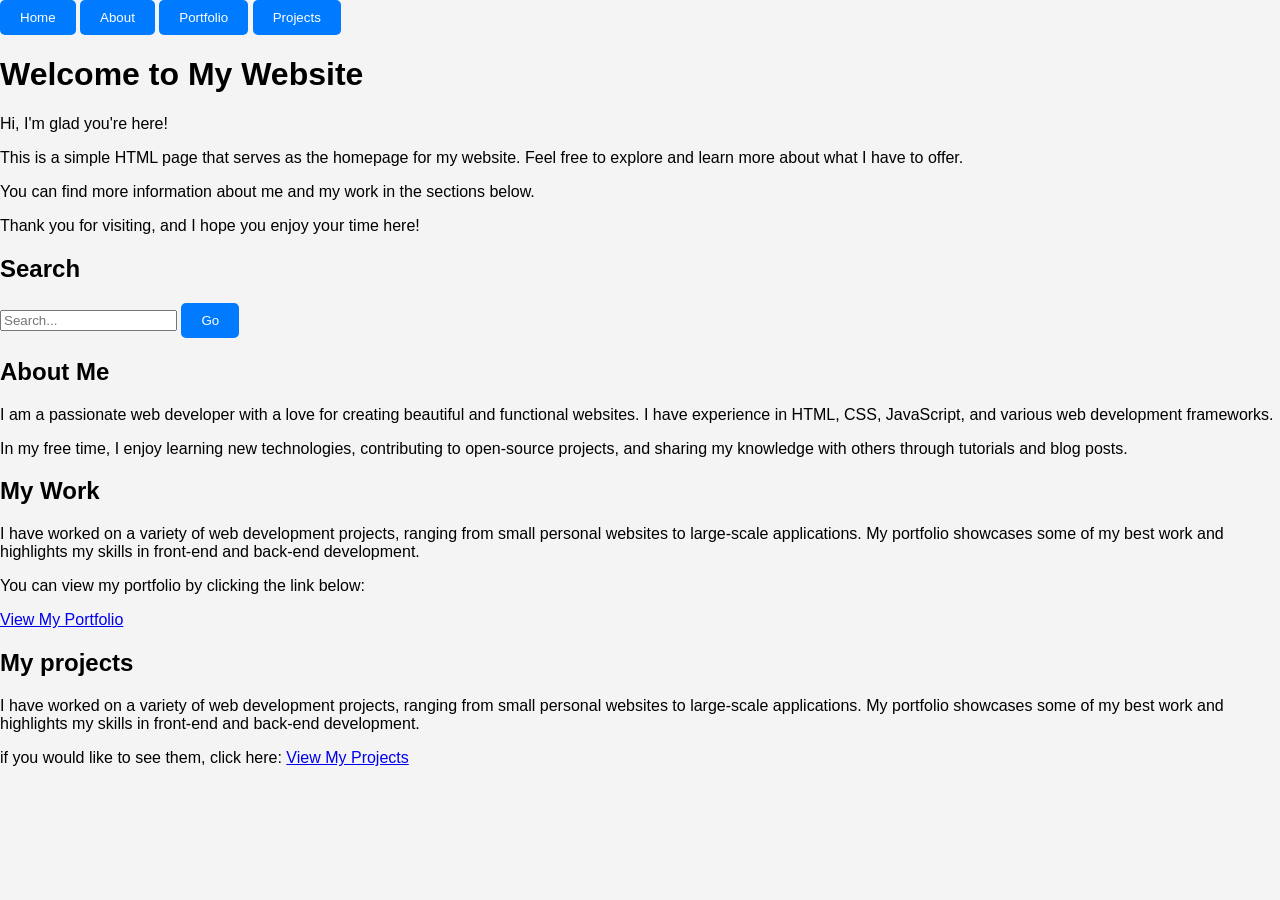
==== index.html @ 8703c364 "fix icon" ====
<!DOCTYPE html>
<html lang="en">

<head>
    <meta charset="UTF-8">
    <meta name="viewport" content="width=device-width, initial-scale=1.0">
    <title>My Website - Home</title>
</head>
<link rel="stylesheet" href="style.css">
<link rel="icon" href="favicon.ico?v=2" type="image/x-icon">
<body>

</body>

<button onclick="window.location.href='index.html'">Home</button>
<button onclick="window.location.href='about.html'">About</button>
<button onclick="window.location.href='portfolio.html'">Portfolio</button>
<button onclick="window.location.href='projects.html'">Projects</button>

<h1>Welcome to My Website</h1>
<p> Hi, I'm glad you're here! </p>
<p> This is a simple HTML page that serves as the homepage for my website. Feel free to explore and learn more about what I have to offer. </p>
<p> You can find more information about me and my work in the sections below. </p>
<p> Thank you for visiting, and I hope you enjoy your time here! </p>

<section>
    <h2>Search</h2>
    <form>
        <input type="text" placeholder="Search..." />
        <button type="submit">Go</button>
    </form>
</section>

<section>
    <h2>About Me</h2>
    <p> I am a passionate web developer with a love for creating beautiful and functional websites. I have experience in HTML, CSS, JavaScript, and various web development frameworks. </p>
    <p> In my free time, I enjoy learning new technologies, contributing to open-source projects, and sharing my knowledge with others through tutorials and blog posts. </p>
</section>
<section>
    <h2>My Work</h2>
    <p> I have worked on a variety of web development projects, ranging from small personal websites to large-scale applications. My portfolio showcases some of my best work and highlights my skills in front-end and back-end development. </p>
    <p> You can view my portfolio by clicking the link below:</p>
    <a href="portfolio.html">View My Portfolio</a>
</section>
<section>
    <h2>My projects</h2>
    <p> I have worked on a variety of web development projects, ranging from small personal websites to large-scale applications. My portfolio showcases some of my best work and highlights my skills in front-end and back-end development. </p>
    <p> if you would like to see them, click here: <a href="projects.html">View My Projects</a>
    </p>
</section>
---- style.css ----
body { margin: 0; padding: 0; font-family: Arial, sans-serif; background-color: #f4f4f4; position: relative; min-height: 100vh; }
main { max-width: 800px; margin: 20px auto; padding: 20px; background-color: #fff; border-radius: 5px; box-shadow: 0 0 10px rgba(0, 0, 0, 0.1); }
button { padding: 10px 20px; background-color: #007BFF; color: #fff; border: none; border-radius: 5px; cursor: pointer; }
textarea { width: 100%; padding: 10px; margin-top: 10px; border: 1px solid #ccc; border-radius: 5px; }
search-results { margin-top: 20px; }
search-bar { display: flex; align-items: center; margin-bottom: 20px; background-color: #fff; padding: 10px; border-radius: 5px; box-shadow: 0 0 5px rgba(0, 0, 0, 0.1); }
links { display: flex; justify-content: space-between; margin-top: 20px; }
clickable-link { color: #007BFF; text-decoration: none; }
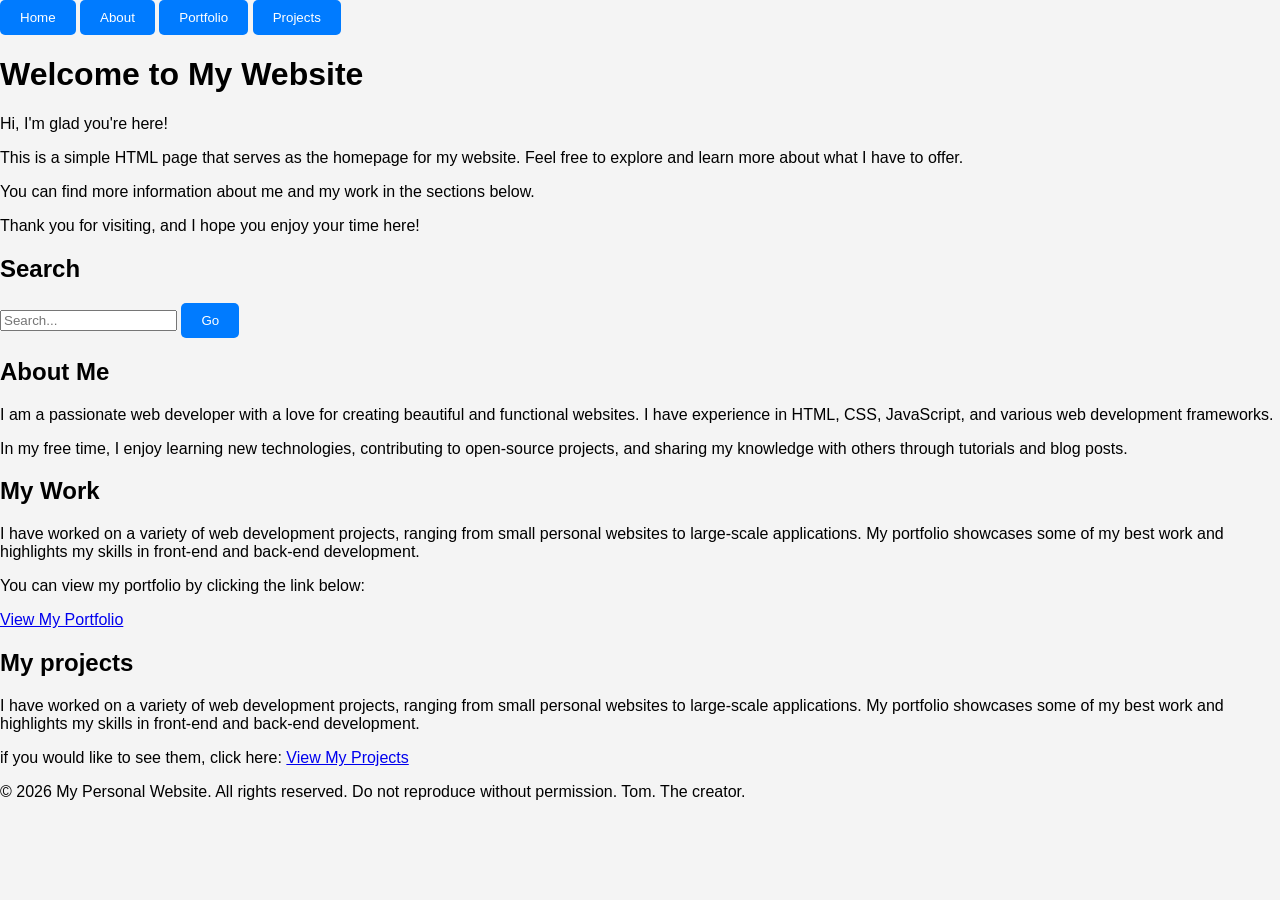
==== commit 213e53ec: "added footer" ====
--- a/index.html
+++ b/index.html
@@ -48,3 +48,6 @@
     <p> if you would like to see them, click here: <a href="projects.html">View My Projects</a>
     </p>
 </section>
+
+<footer>
+    <p> &copy; 2026 My Personal Website. All rights reserved. Do not reproduce without permission. Tom. The creator. </p>
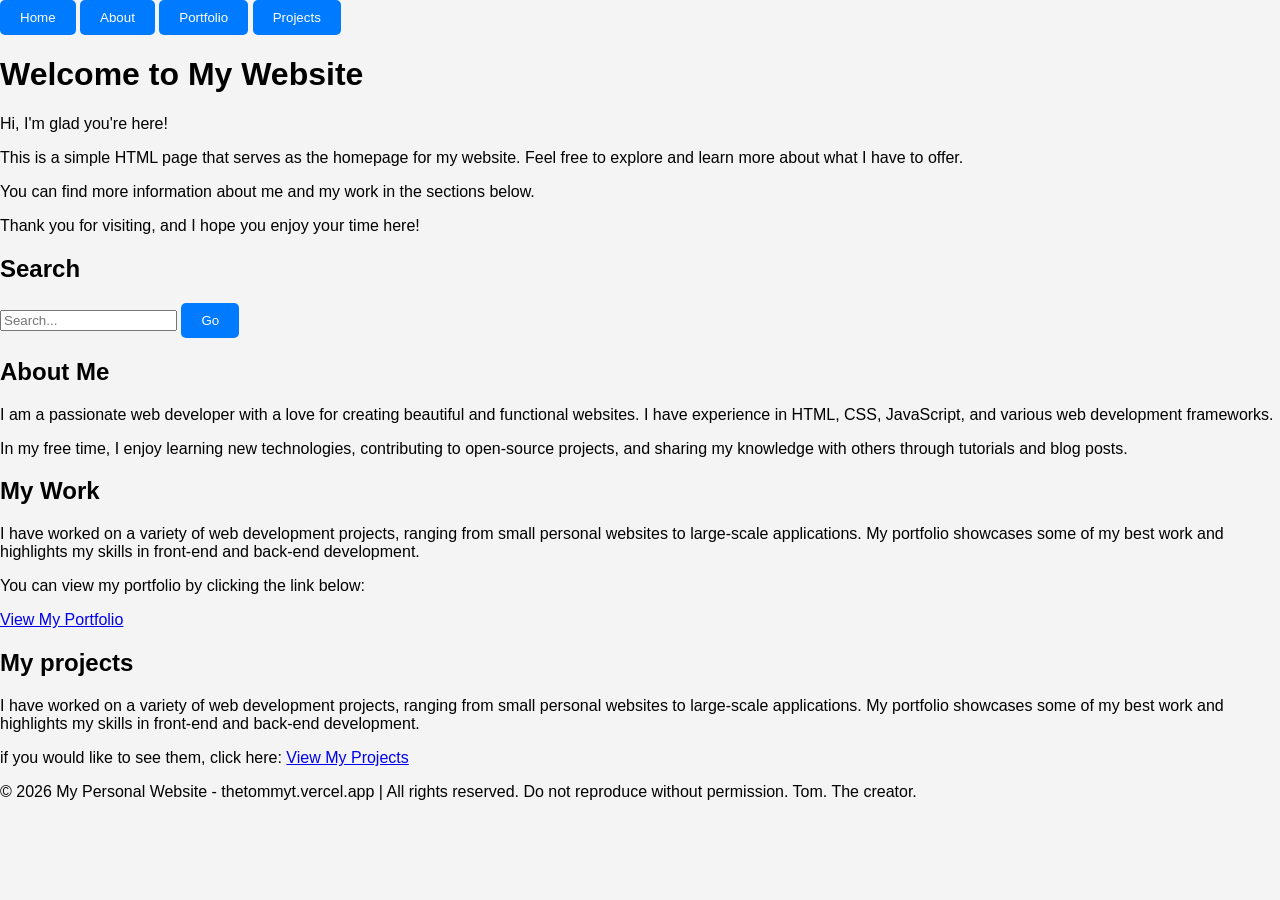
==== commit bb817d65: "FINAL COMMIT" ====
--- a/index.html
+++ b/index.html
@@ -50,4 +50,4 @@
 </section>
 
 <footer>
-    <p> &copy; 2026 My Personal Website. All rights reserved. Do not reproduce without permission. Tom. The creator. </p>+    <p> &copy; 2026 My Personal Website - thetommyt.vercel.app | All rights reserved. Do not reproduce without permission. Tom. The creator. </p>
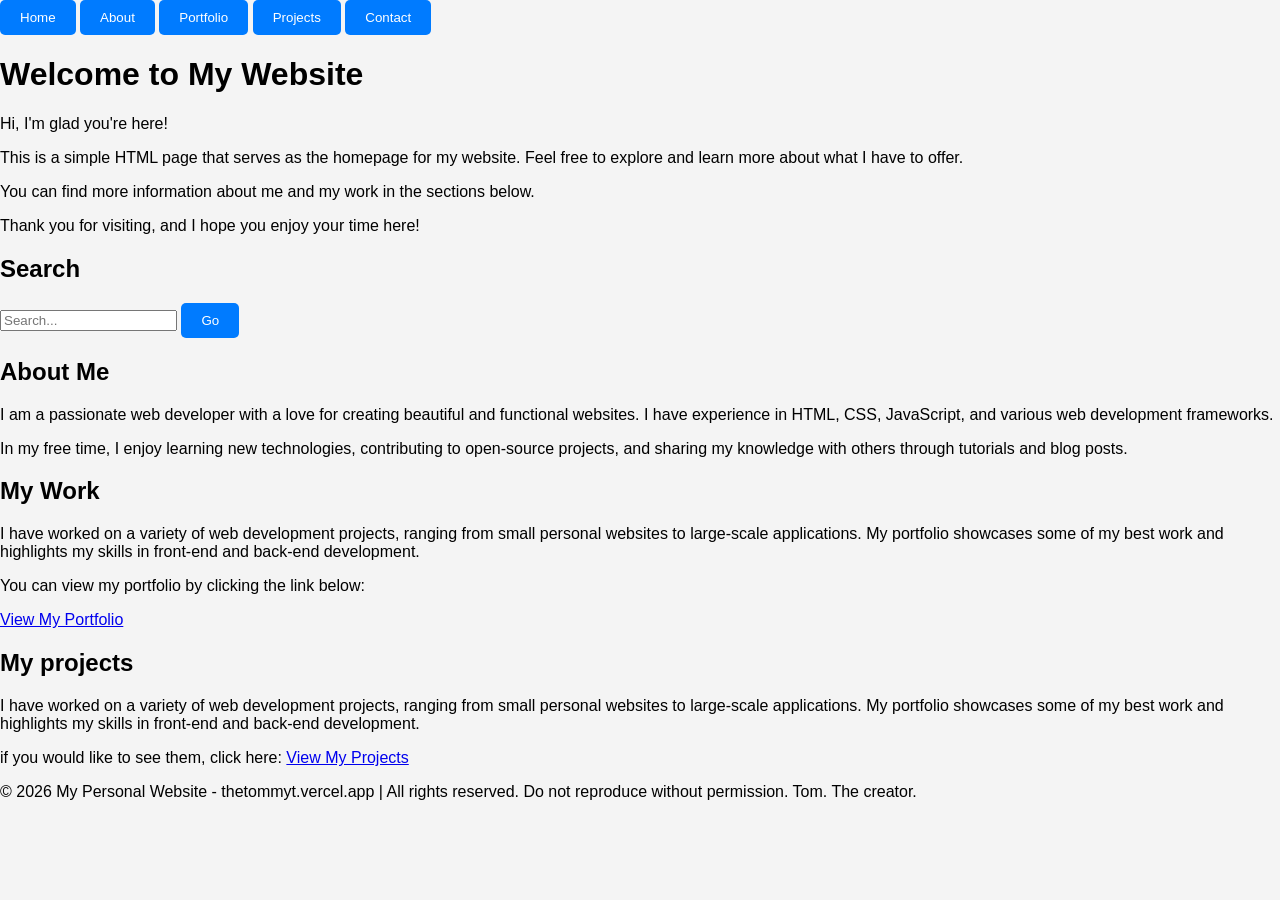
==== commit aff7a021: "update (i need theses stickers ahah) added contact form and some css" ====
--- a/index.html
+++ b/index.html
@@ -16,6 +16,7 @@
 <button onclick="window.location.href='about.html'">About</button>
 <button onclick="window.location.href='portfolio.html'">Portfolio</button>
 <button onclick="window.location.href='projects.html'">Projects</button>
+<button onclick="window.location.href='contact.html'">Contact</button>
 
 <h1>Welcome to My Website</h1>
 <p> Hi, I'm glad you're here! </p>
--- a/style.css
+++ b/style.css
@@ -6,4 +6,5 @@
 search-bar { display: flex; align-items: center; margin-bottom: 20px; background-color: #fff; padding: 10px; border-radius: 5px; box-shadow: 0 0 5px rgba(0, 0, 0, 0.1); }
 links { display: flex; justify-content: space-between; margin-top: 20px; }
 clickable-link { color: #007BFF; text-decoration: none; }
-
+contact-form { display: flex; flex-direction: column; }
+github-link { display: block; margin-top: 20px; color: #007BFF; text-decoration: none; }
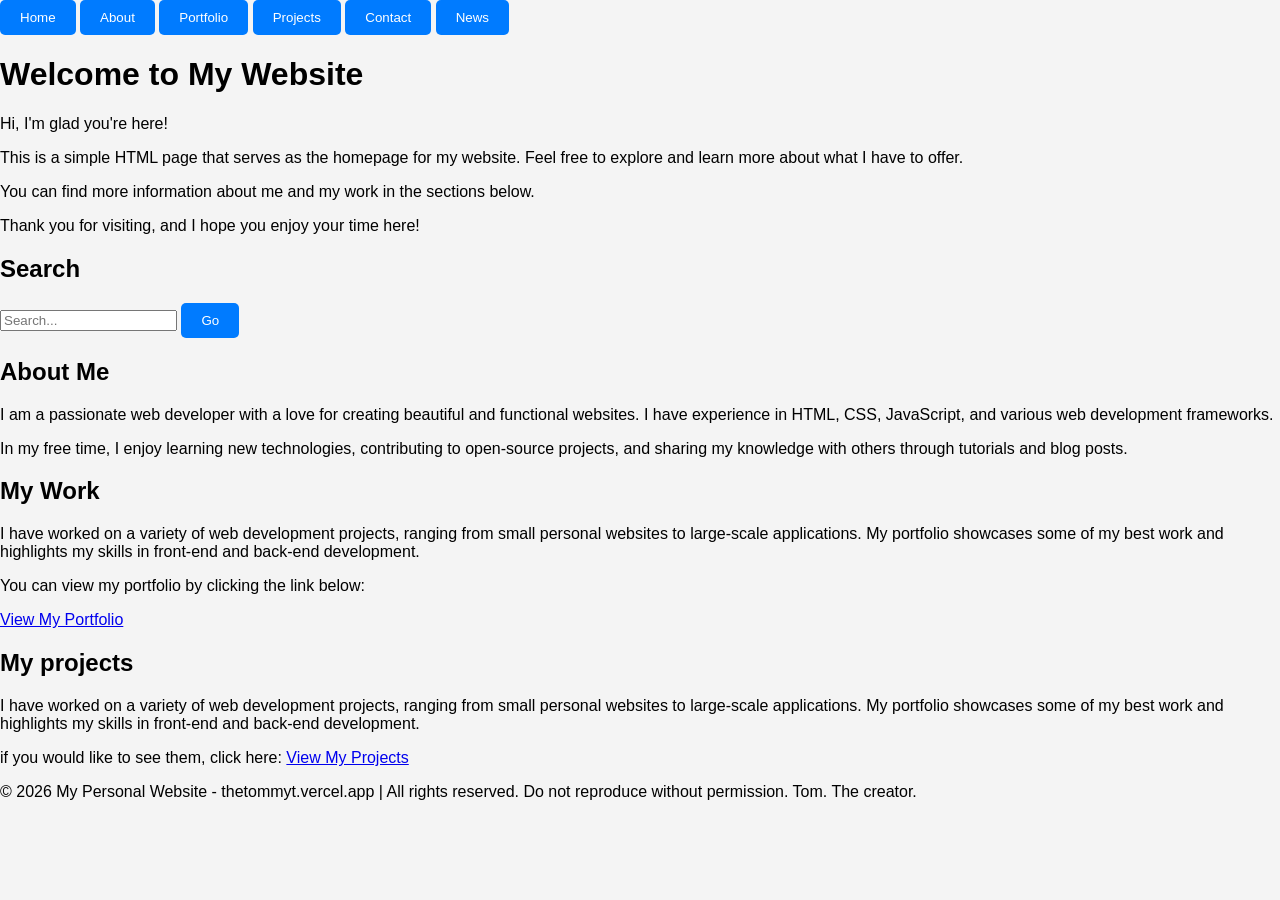
==== commit 744782ef: "added buton news and news section" ====
--- a/index.html
+++ b/index.html
@@ -17,6 +17,8 @@
 <button onclick="window.location.href='portfolio.html'">Portfolio</button>
 <button onclick="window.location.href='projects.html'">Projects</button>
 <button onclick="window.location.href='contact.html'">Contact</button>
+<button onclick="window.location.href='news.html'">News</button>
+
 
 <h1>Welcome to My Website</h1>
 <p> Hi, I'm glad you're here! </p>
@@ -51,4 +53,6 @@
 </section>
 
 <footer>
-    <p> &copy; 2026 My Personal Website - thetommyt.vercel.app | All rights reserved. Do not reproduce without permission. Tom. The creator. </p>+    <p> &copy; 2026 My Personal Website - thetommyt.vercel.app | All rights reserved. Do not reproduce without permission. Tom. The creator. </p>
+</footer>
+<script src="script.js"></script>
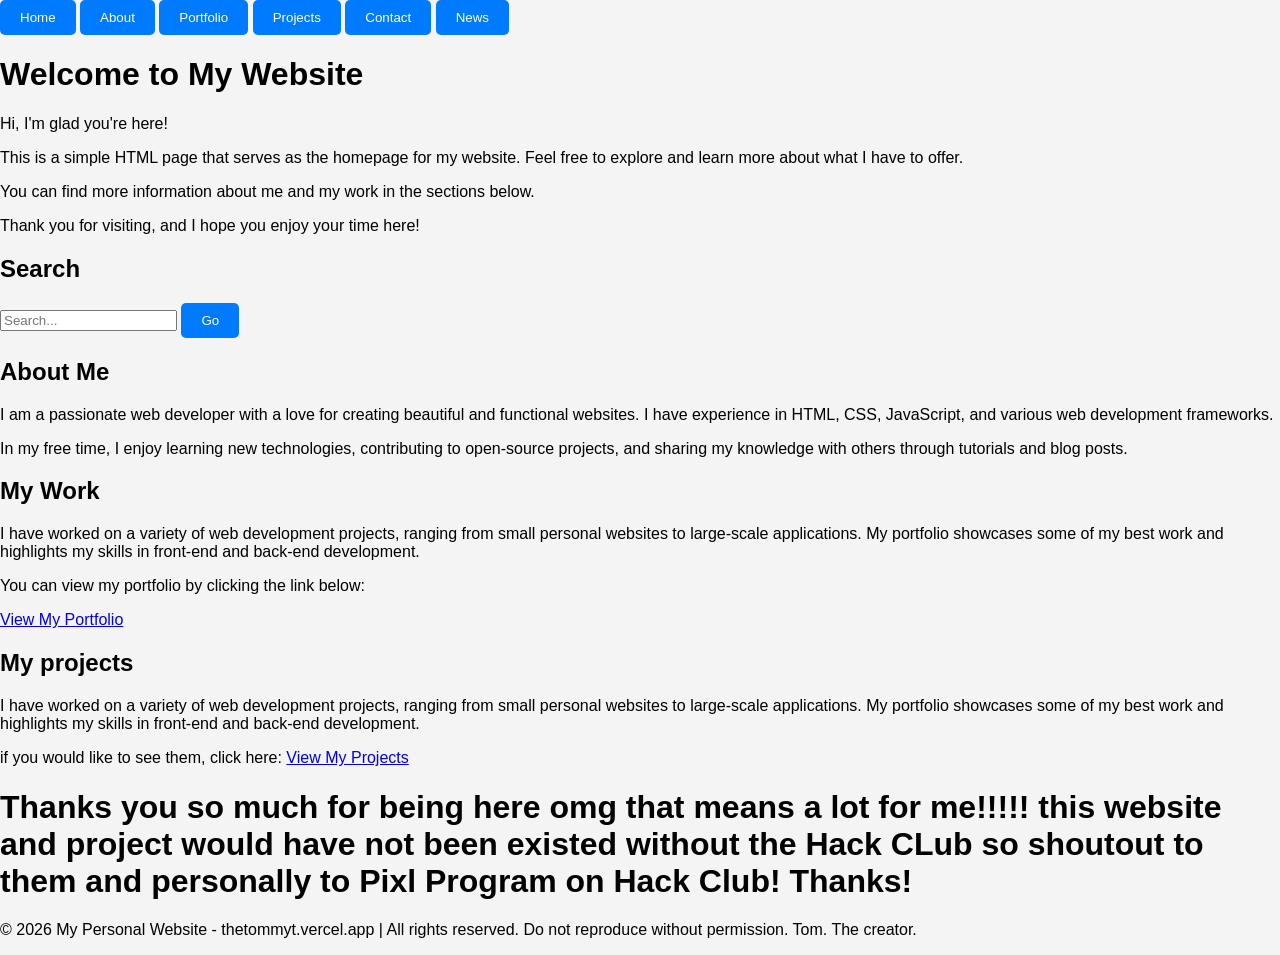
==== commit 68f0937d: "update index + portfolio (some writing)" ====
--- a/index.html
+++ b/index.html
@@ -52,6 +52,11 @@
     </p>
 </section>
 
+
+
+<h1> Thanks you so much for being here omg that means a lot for me!!!!! this website and project would have not been existed without the Hack CLub so shoutout to them and personally to Pixl Program on Hack Club!
+    Thanks!
+</h1>
 <footer>
     <p> &copy; 2026 My Personal Website - thetommyt.vercel.app | All rights reserved. Do not reproduce without permission. Tom. The creator. </p>
 </footer>
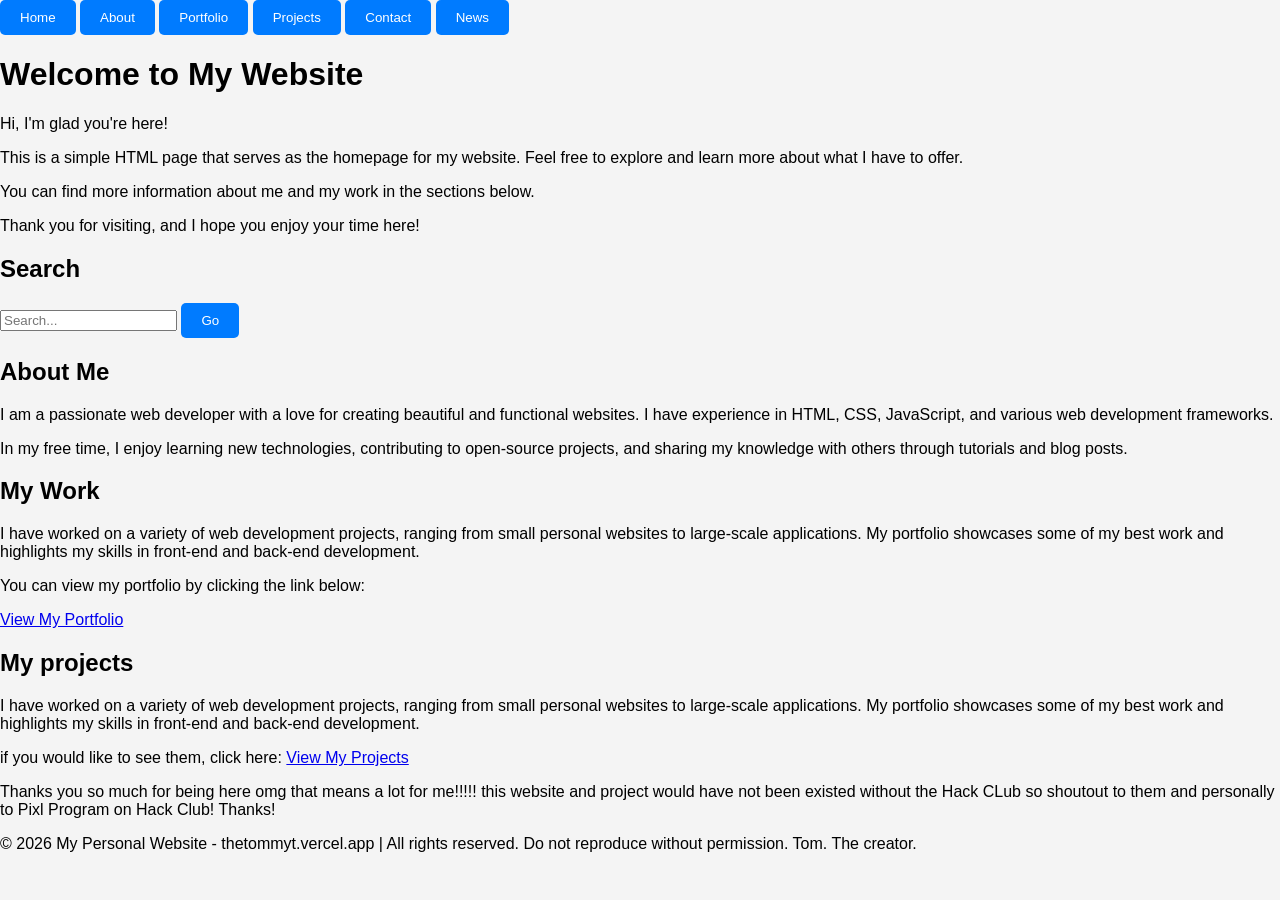
==== commit 0e6b2eb2: "fixed text on index from previous commit" ====
--- a/index.html
+++ b/index.html
@@ -54,9 +54,9 @@
 
 
 
-<h1> Thanks you so much for being here omg that means a lot for me!!!!! this website and project would have not been existed without the Hack CLub so shoutout to them and personally to Pixl Program on Hack Club!
+<p> Thanks you so much for being here omg that means a lot for me!!!!! this website and project would have not been existed without the Hack CLub so shoutout to them and personally to Pixl Program on Hack Club!
     Thanks!
-</h1>
+</p>
 <footer>
     <p> &copy; 2026 My Personal Website - thetommyt.vercel.app | All rights reserved. Do not reproduce without permission. Tom. The creator. </p>
 </footer>
